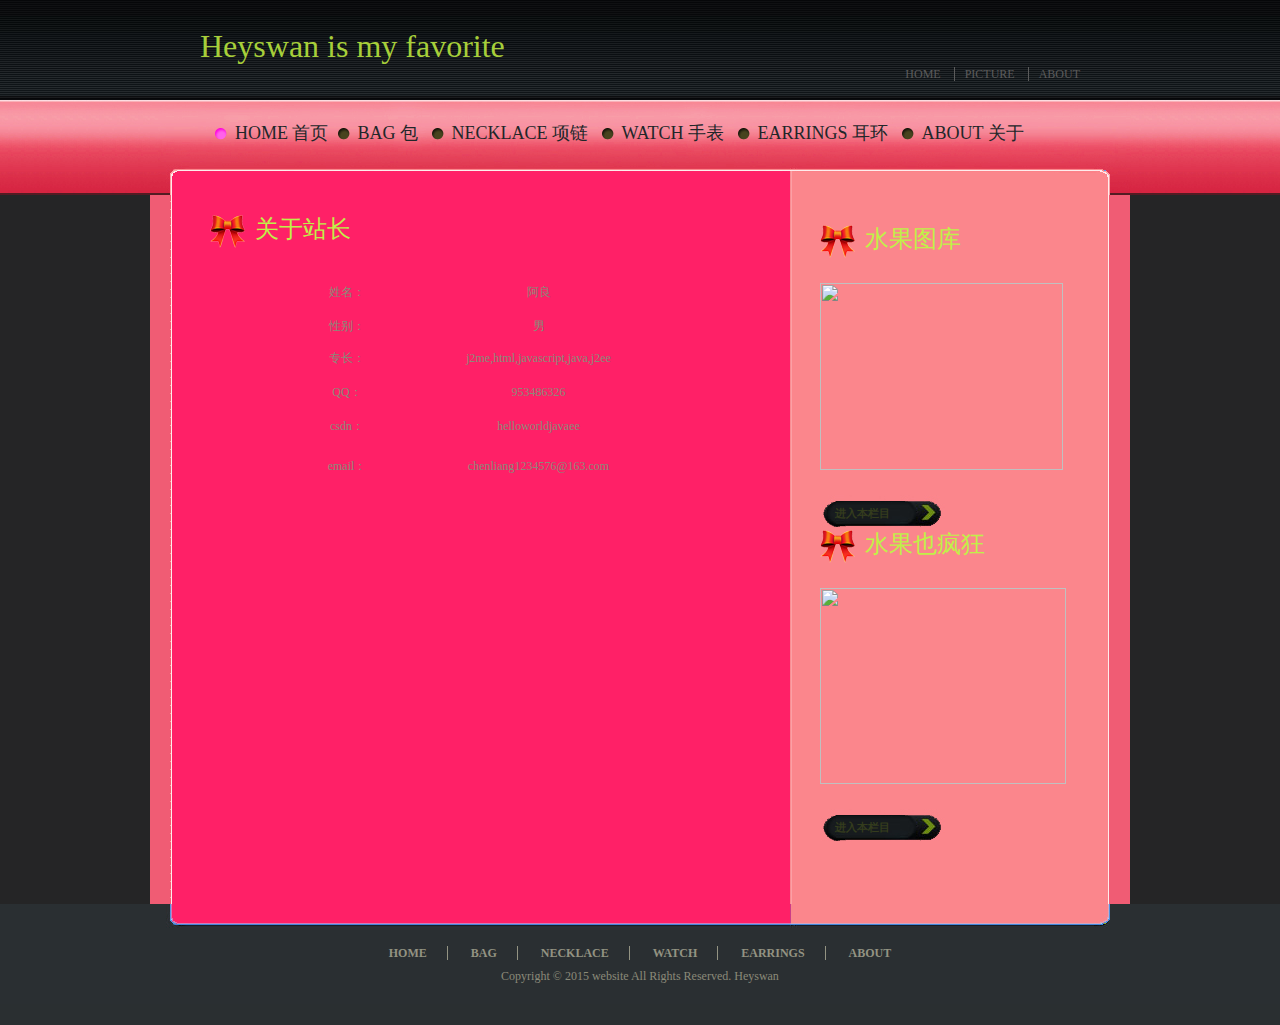
==== about.html @ e8434630 "web" ====
<!DOCTYPE html PUBLIC "-//W3C//DTD XHTML 1.0 Transitional//EN" "http://www.w3.org/TR/xhtml1/DTD/xhtml1-transitional.dtd">
<html xmlns="http://www.w3.org/1999/xhtml">
<head>
<meta http-equiv="Content-Type" content="text/html; charset=utf-8" />
<title>Heyswan</title> 
<link href="css/templatemo_style.css" rel="stylesheet" type="text/css" />
<link href="css/s3slider.css" rel="stylesheet" type="text/css" />
<script type="text/javascript" src="js/jquery.js"></script>
<script type="text/javascript" src="js/s3Slider.js"></script>

<script language="javascript" type="text/javascript">
function clearText(field)
{
    if (field.defaultValue == field.value) field.value = '';
    else if (field.value == '') field.value = field.defaultValue;
}
</script>
</head>
<body>

<div id="templatemo_site_title_bar_wrapper">

    <div id="templatemo_site_title_bar">
        <div id="site_title">
            <h1>
            <a href="index.html" target="_parent">Heyswan is my favorite</a>            </h1>
        </div>
        
        <ul id="top_menu">
            <li class="first"><a href="index.html">HOME</a></li>
            <li><a href="watch.html">PICTURE</a></li>
            <li><a href="about.html">ABOUT</a></li>
        </ul>
    
    </div> <!-- end of site title bar -->
</div> <!-- end of site title bar wrapper -->
 
<div id="templatemo_menu_wrapper">

	<div id="templatemo_menu">
    
   		 <ul>
			<li><a href="index.html" class="current fast">HOME 首页&nbsp;&nbsp;</a></li>
            <li><a href="bag.html" target="_blank">BAG 包 &nbsp;&nbsp;</a></li>
            <li><a href="necklace.html" target="_blank">NECKLACE 项链 &nbsp;&nbsp;</a></li>
            <li><a href="watch.html" target="_blank">WATCH 手表 &nbsp;&nbsp;</a></li>
            <li><a href="earrings.html" target="_blank">EARRINGS 耳环 &nbsp;&nbsp;</a></li>
            <li><a href="about.html" target="_blank">ABOUT 关于 &nbsp;&nbsp;</a></li>
        </ul>
    
    </div> <!-- end of menu -->

</div> <!-- end of menu wrapper -->

<div id="templatemo_content">

 <div id="main_column">
            
                <div class="section_w560">
                    <h2><a href="http://www.865171.cn" target="_parent">关于站长</a></h2>
                     
                    <table width="385" border="0" align="center">
                      <tr>
                        <td width="113" align="center">姓名：</td>
                        <td width="262" height="32" align="center">阿良</td>
                      </tr>
                      <tr>
                        <td height="27" align="center">性别：</td>
                        <td align="center">男</td>
                      </tr>
                      <tr>
                        <td align="center">专长：</td>
                        <td height="29" align="center">j2me,html,javascript,java,j2ee</td>
                      </tr>
                      <tr>
                        <td height="31" align="center">QQ：</td>
                        <td align="center">953486326</td>
                      </tr>
                      <tr>
                        <td align="center">csdn：</td>
                        <td height="29" align="center">helloworldjavaee</td>
                      </tr>
                      <tr>
                        <td align="center">email：</td>
                        <td height="43" align="center">chenliang1234576@163.com</td>
                      </tr>
                    </table>
                    <p><br />
                      <br />
                      <br />
                    </p>
                    <div class="cleaner"></div>
    </div>
                
                 <div class="section_w560"></li>
                  </ul> 
					</div>
                
                 <div class="cleaner"></div>
  </div> <!-- end of main column -->
            
  <div id="side_column">
            
                <div class="side_column_box">
                    <h2>水果图库</h2>
                    
                    <div class="news_section">
                      <h3><img src="fruit_img/qljkpic062200004.jpg" width="243" height="187" /></h3>
                  </div>
				      <div class="button bottom_02"><a href="watch.html">进入本栏目</a></div>   
					 <h2>水果也疯狂</h2>
                     <div class="news_section"><img src="fruit_img/2006081914201280156.jpg" width="246" height="196" />
                       <h3> <a href="http://www.865171.cn"></a></h3>
                  </div>
                    
                    <div class="button bottom_02"><a href="http://www.865171.cn">进入本栏目</a></div>   
                </div>
                
  </div>
            <!-- end of side column -->

	<div class="cleaner"></div>
    
</div> <!-- end of content -->

<div id="templatemo_footer_wrapper">

  <div id="templatemo_footer">
    
        <ul class="footer_menu">
            <li><a href="index.html" target="_blank">HOME</a></li>
            <li><a href="bag.html" target="_blank">BAG</a></li>
            <li><a href="necklace.html" target="_blank">NECKLACE</a></li>
            <li><a href="watch.html" target="_blank">WATCH</a></li>
            <li><a href="earrings.html" target="_blank">EARRINGS</a></li>
            <li class="last_menu"><a href="about.html" target="_blank">ABOUT</a></li>
        </ul>

      Copyright © 2015 website All Rights Reserved. Heyswan    </div> 
	<!-- end of footer -->
    
</div> <!-- end of footer wrapper -->
</body>
</html>
---- css/templatemo_style.css ----
/*
Credit: http://www.865171.cn
*/

body {
	margin: 0;
	padding: 0;
	line-height: 1.5em;
	font-family: Georgia, "Times New Roman", Times, serif;
	font-size: 12px;
	color: #8a8a79;
	background: #252526 ;
}
		
a:link, a:visited { color: #c0f048; text-decoration: none; font-weight: normal; } 
a:active, a:hover { color: #FFFF00; text-decoration: underline; }

p { margin: 0px; padding: 0px; }

img { margin: 0px; padding: 0px; border: none; }

.cleaner { clear: both; width: 100%; height: 0px; font-size: 0px;  }

.cleaner_h10 { clear: both; width:100%; height: 10px; }
.cleaner_h20 { clear: both; width:100%; height: 20px; }
.cleaner_h30 { clear: both; width:100%; height: 30px; }
.cleaner_h40 { clear: both; width:100%; height: 40px; }
.cleaner_h50 { clear: both; width:100%; height: 50px; }
.cleaner_h60 { clear: both; width:100%; height: 60px; }

.divider {
	clear: both;
	padding-bottom: 15px;
	margin-bottom: 30px;
	background: url(../images/templatemo_horizontal_divider.jpg) bottom repeat-x;
}

.fl { float: left; }
.fr { float: right; }

.m_right { margin-right: 30px; }

.button a {
	display: block;
	width: 125px;
	height: 26px;
	padding: 9px 0 0 15px;
	color: #343c1d;
	font-size: 11px;
	font-weight: bold;
	text-decoration: none;
}

.button a:hover {
	color: #c0f048;
}

.bottom_01 {
	background:url(../images/templatemo_button_01.jpg) no-repeat;
}

.bottom_02 {
	background:url(../images/templatemo_button_02.jpg) no-repeat;
}

h1 {
	margin: 0px;
	padding: 2px 0;
	font-size: 30px;
	font-weight: bold;
}

h2 {
	margin: 0px;
	padding: 2px 0;
	font-size: 30px;
	font-weight: normal;
}

h3 {
	margin: 0 0 10px 0;
	padding: 0;
	font-size: 14px;
	font-weight: bold;
	color: #8a8a79;	
}

h4 {
	margin: 0px;
	padding: 0px;
	font-size: 14px;
	font-weight: bold;
}

.image_wrapper {
	border: 1px solid #ffffff;
	margin-top: 3px;
	margin-bottom: 5px;
}

.fl_image {
	float: left;
	margin-right: 15px 
}

.fr_image {
	float: right;
	margin-left: 15px 
}

.list_01 {
	margin: 0 0 20px 40px;
	padding: 0px;
	list-style: decimal;
}

.list_01 li {
	margin: 0 0 0 0;
	padding: 0 0 10px 0;
}

/* title bar */

#templatemo_site_title_bar_wrapper {
	width: 100%;
	height: 100px;
	margin: 0 auto;
	background: url(../images/templatemo_title_bar_bg.jpg) repeat-x;
}

#templatemo_site_title_bar {
	width: 980px;
	height: 100px;
	margin: 0 auto;
}

#templatemo_site_title_bar #site_title {
	float: left;

	margin-left: 50px;
	padding: 35px 0 0 0;
}

#site_title h1 a {
	margin: 0px;
	padding: 0px;
	font-size: 32px;
	color: #a7cf3a;
	font-weight: normal;
	text-decoration: none;
}

#site_title h1 a:hover {
	font-weight: normal;	
	text-decoration: none;
}

#site_title h1 a span {
	display: block;
	margin-top: 10px;
	font-size: 14px;
	color: #5c5c5c;
}

#templatemo_site_title_bar #top_menu {
	float:right;
	margin: 65px 50px 0 0;
	padding: 0px;
	list-style: none;
}

#top_menu li {
	margin: 0 0 0 10px;
	padding: 0 0 0 10px;
	display: inline;
	border-left: 1px solid #5c5c5c;
}

#top_menu li a {
	color: #5c5c5c;
}

#top_menu li a:hover {
	color: #c0f048;
	text-decoration: none;
}

#top_menu .first {
	border: none;
}

/* end of title bar */


/* banner */
#templatemo_banner_wrapper {
	clear: both;
	width: 100%;
	height: 300px;
	margin: 0 auto;
	background: #ff4d65;
}

#templatemo_banner {
	clear: both;
	width: 980px;
	height: 300px;
	margin: 0 auto;
	background: url(../images/templatemo_banner.gif) no-repeat;
}

#templatemo_banner #banner_content {
	float: right;
	width: 400px;
	margin: 50px 50px 0 0;
	overflow: hidden;	
}

#banner_content h2 {
	color: #4a4a4a;
	font-size: 26px;
	font-weight: normal;
	line-height: 30px;
	margin: 0 0 20px 0;
	padding: 2px 0;
}

#banner_content p {
	color: #4a4a4a;
	font-size: 18px;
	margin-bottom: 20px;
	line-height: 24px;
}

#banner_content a {
	font-size: 18px;
}

#templatemo_banner #gallery {
	float: left;
	margin: 50px 0 0 50px;
	position:relative;
	width: 380px;
	height: 180px;
	padding: 10px;
	background: url(../images/templatemo_banner_image_bg.jpg) no-repeat;
}
	#gallery a {
		float:left;
		position:absolute;
	}
	
	#gallery a img {
		border:none;
		width: 380px;
		height: 180px;
	}
	
	#gallery a.show {
		z-index:500
	}

	#gallery .caption {
	z-index:600;
	overflow: hidden;
	background-color:#000;
	color:#ffffff;
	width: 380px;
	height: 45px;
	margin-bottom: 10px;
	position:absolute;
	bottom:-2px;
	}

	#gallery .caption .content {
		margin:5px;
		font-size: 11px;
	}
	
	#gallery .caption .content h3 {
		margin:0;
		padding:0;
		font-size: 12px;
		font-weight: bold;
		color:#1DCCEF;
	}

/* end of banner */

/* menu */

#templatemo_menu_wrapper {
	clear: both;
	width: 100%;
	height: 95px;
	margin: 0 auto;
	background: url(../images/templatemo_menu_wrapper_bg.jpg) repeat-x;
}

#templatemo_menu {
	clear: both;
	width: 980px;
	height: 95px;
	margin: 0 auto;
	background: url(../images/templatemo_menu_bg.gif) center no-repeat;
}

#templatemo_menu ul {
	width: 850px;
	overflow: hidden;
	padding: 20px 0 0 0;
	margin: 0px auto;
	list-style: none;
}

#templatemo_menu ul li {
	padding: 0px;
	margin: 0px;
	display: inline;
}

#templatemo_menu ul li a {
	float: left;
	display: block;
	padding: 4px 0 5px 20px;
	font-size: 18px;
	text-align: left;
	font-weight: normal;
	text-decoration: none;
	color: #212629;	
	background: url(../images/templatemo_menu_bg.png) left center no-repeat;
	outline: none;
}

#templatemo_menu li a:hover, #templatemo_menu li .current {
	color: #212629;
	background: url(../images/templatemo_menu_hover.png) left center no-repeat;
}

/* end of menu */

/* content */

#templatemo_content {
	clear: both;
	width: 940px;
	padding: 0 20px;
	margin: 0 auto;
	background: url(../images/templatemo_content_bg.gif) repeat-y;
}

#templatemo_content h2 {
	color: #c0f048;
	height: 28px;
	padding: 5px 0 0 45px;
	margin: 0 0 25px 0;
	font-size: 24px;
}

#side_column {
	float: right;
	width: 260px;
	padding: 30px;
}

#side_column h2 {
	background: url(../images/templatemo_header_bg.png) left bottom no-repeat;
}

#main_column {
	float: left;
	width: 540px;
	padding: 20px 40px;
}

#main_column h2 {
	background: url(../images/templatemo_header_bg.png) left bottom no-repeat;	
}

#main_column p {
	text-align: justify;
	margin-bottom: 10px;
}

.side_column_box {
	clear: both;
	margin-bottom: 15px;
	padding-bottom: 15px;
}

.news_section {
	clear: both;
	margin-bottom: 25px;
}

.inputfield {
	height: 16px;
	width: 245px;
	padding: 2px 5px;
	margin: 0 0 10px 0;
	font-size: 12px;
	font-variant: normal;
	line-height: normal;
}

.submitbutton {
	float: right;
	margin: 0px;
	padding: 0 6px 3px 6px;
	cursor: pointer;
	font-size: 12px;
	text-align: center;
	vertical-align: bottom;
	white-space: pre;
}

.section_w540 {
	clear: both;
	width: 540px;
}

.section_260 {
	float: left;
	width: 260px;
}

/* end of content */

/* footer */

#templatemo_footer_wrapper {
	clear: both;
	width: 100%;
	margin: 0 auto;
	background: #2a2f31 url(../images/templatemo_footer_wrapper_bg.jpg) repeat-x;
}

#templatemo_footer {
	width: 940px;
	padding: 40px 20px;
	margin: 0 auto;
	text-align: center;
	background: url(../images/templatemo_footer_bg.jpg) no-repeat;
}

#templatemo_footer a {
	font-weight: bold;
	color: #939382;
}

#templatemo_footer .footer_menu {
	margin: 0 0 5px 0;
	padding: 0px;
	list-style: none;
}

.footer_menu li {
	margin: 0px;
	padding: 0 20px;
	display: inline;
	border-right: 1px solid #939382;
}

.footer_menu .last_menu {
	border: none;
}

/* end of footer */
---- css/s3slider.css ----
#slider {
	float: left;
	margin: 50px 0 0 50px;
    width: 400px; /* important to be same as image width */
    height: 200px; /* important to be same as image height */
    position: relative; /* important */
	background: url(images/templatemo_banner_image_bg.jpg) no-repeat;
	overflow: hidden;
}
#sliderContent {
	padding: 10px;
    width: 380px; /* important to be same as image width or wider */
	height: 180px;
    position: absolute;
	top: 0;
	margin-left: 0;
}
#sliderContent .sliderImage {
    float: left;
    position: relative;
	display: none;
}
.sliderImage span {
    position: absolute;
	font: 13px Arial, Helvetica, sans-serif;
    padding: 10px 15px;
    width: 350px;
    background-color: #000;
    filter: alpha(opacity=70);
    -moz-opacity: 0.7;
	-khtml-opacity: 0.7;
    opacity: 0.7;
    color: #fff;
    display: none;
}

.clea#sliderContent  {
	clear: both;
}
#sliderContent .sliderImage span strong {
    font-size: 15px;
}
#sliderContent .top {
	top: 0;
	left: 0;
}
#sliderContent .bottom {
	bottom: 0;
    left: 0;
}

.left {
	top: 0;
    left: 0;
	width: 250px !important;
	height: 150px;
}
.right {
	right: 0;
	bottom: 0;
	width: 250px !important;
	height: 155px;
}

ul { margin: 0; padding: 0; list-style-type: none; list-style: none;}

ul li { margin: 0; padding: 0; }
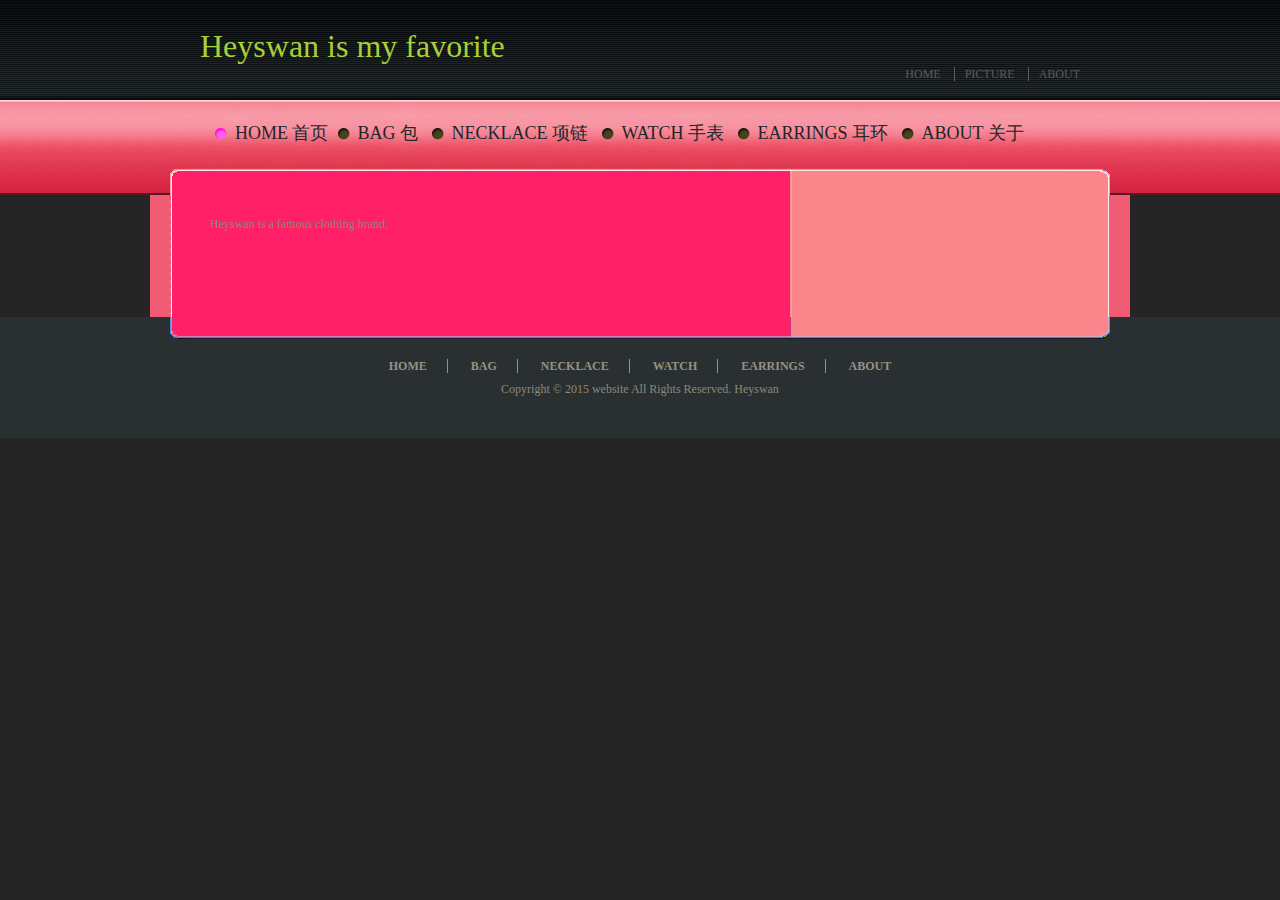
==== commit e88c4d48: "remove about comment" ====
--- a/about.html
+++ b/about.html
@@ -56,34 +56,9 @@
 
  <div id="main_column">
             
-                <div class="section_w560">
-                    <h2><a href="http://www.865171.cn" target="_parent">关于站长</a></h2>
-                     
+                <div class="section_w560">                                        
                     <table width="385" border="0" align="center">
-                      <tr>
-                        <td width="113" align="center">姓名：</td>
-                        <td width="262" height="32" align="center">阿良</td>
-                      </tr>
-                      <tr>
-                        <td height="27" align="center">性别：</td>
-                        <td align="center">男</td>
-                      </tr>
-                      <tr>
-                        <td align="center">专长：</td>
-                        <td height="29" align="center">j2me,html,javascript,java,j2ee</td>
-                      </tr>
-                      <tr>
-                        <td height="31" align="center">QQ：</td>
-                        <td align="center">953486326</td>
-                      </tr>
-                      <tr>
-                        <td align="center">csdn：</td>
-                        <td height="29" align="center">helloworldjavaee</td>
-                      </tr>
-                      <tr>
-                        <td align="center">email：</td>
-                        <td height="43" align="center">chenliang1234576@163.com</td>
-                      </tr>
+                      Heyswan is a famous clothing brand.
                     </table>
                     <p><br />
                       <br />
@@ -101,19 +76,7 @@
             
   <div id="side_column">
             
-                <div class="side_column_box">
-                    <h2>水果图库</h2>
-                    
-                    <div class="news_section">
-                      <h3><img src="fruit_img/qljkpic062200004.jpg" width="243" height="187" /></h3>
-                  </div>
-				      <div class="button bottom_02"><a href="watch.html">进入本栏目</a></div>   
-					 <h2>水果也疯狂</h2>
-                     <div class="news_section"><img src="fruit_img/2006081914201280156.jpg" width="246" height="196" />
-                       <h3> <a href="http://www.865171.cn"></a></h3>
-                  </div>
-                    
-                    <div class="button bottom_02"><a href="http://www.865171.cn">进入本栏目</a></div>   
+                <div class="side_column_box">                   
                 </div>
                 
   </div>
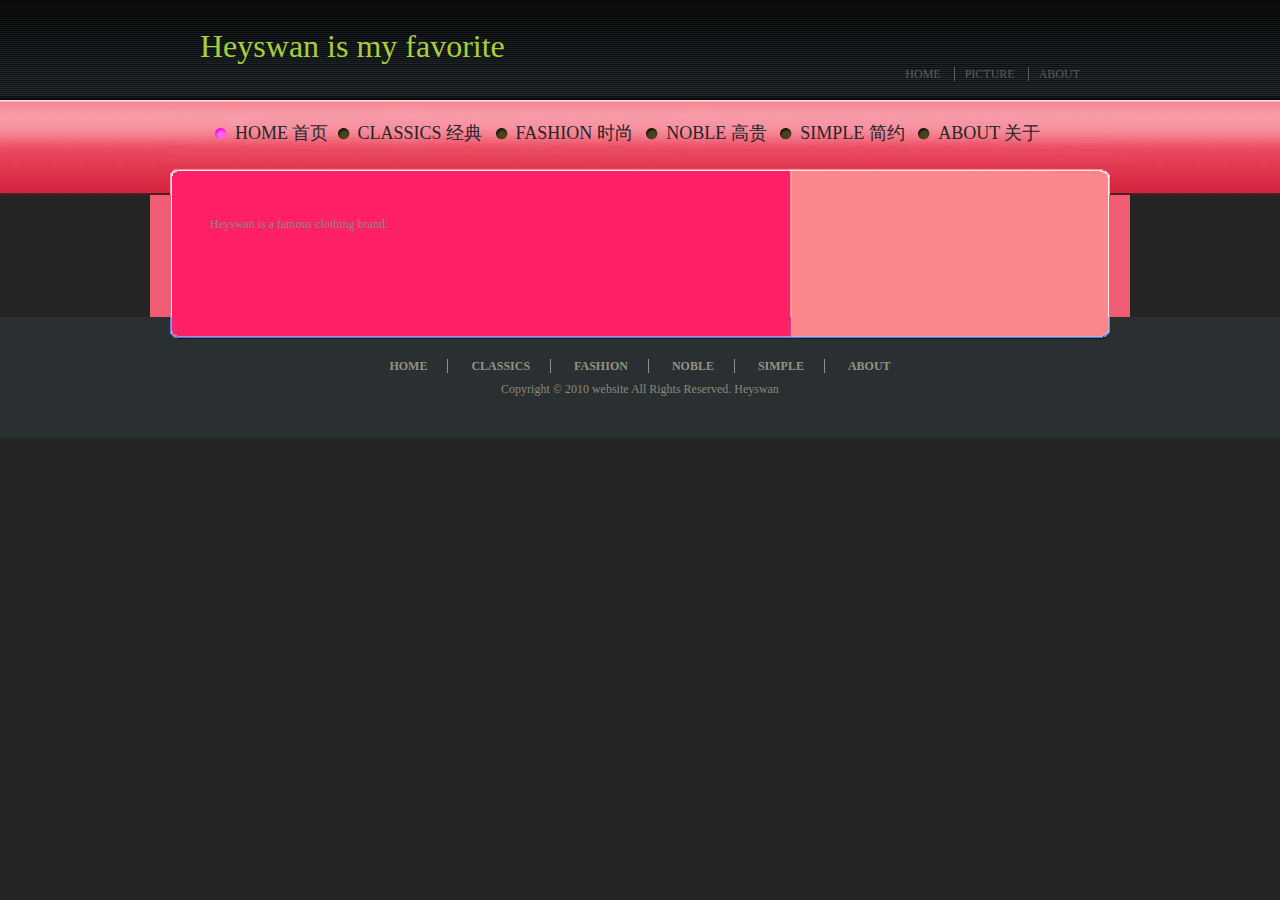
==== commit 0bcc9933: "【modify erro msg】" ====
--- a/about.html
+++ b/about.html
@@ -41,10 +41,10 @@
     
    		 <ul>
 			<li><a href="index.html" class="current fast">HOME 首页&nbsp;&nbsp;</a></li>
-            <li><a href="bag.html" target="_blank">BAG 包 &nbsp;&nbsp;</a></li>
-            <li><a href="necklace.html" target="_blank">NECKLACE 项链 &nbsp;&nbsp;</a></li>
-            <li><a href="watch.html" target="_blank">WATCH 手表 &nbsp;&nbsp;</a></li>
-            <li><a href="earrings.html" target="_blank">EARRINGS 耳环 &nbsp;&nbsp;</a></li>
+            <li><a href="bag.html" target="_blank">CLASSICS 经典 &nbsp;&nbsp;</a></li>
+            <li><a href="necklace.html" target="_blank">FASHION 时尚 &nbsp;&nbsp;</a></li>
+            <li><a href="watch.html" target="_blank">NOBLE 高贵 &nbsp;&nbsp;</a></li>
+            <li><a href="earrings.html" target="_blank">SIMPLE 简约 &nbsp;&nbsp;</a></li>
             <li><a href="about.html" target="_blank">ABOUT 关于 &nbsp;&nbsp;</a></li>
         </ul>
     
@@ -92,14 +92,14 @@
     
         <ul class="footer_menu">
             <li><a href="index.html" target="_blank">HOME</a></li>
-            <li><a href="bag.html" target="_blank">BAG</a></li>
-            <li><a href="necklace.html" target="_blank">NECKLACE</a></li>
-            <li><a href="watch.html" target="_blank">WATCH</a></li>
-            <li><a href="earrings.html" target="_blank">EARRINGS</a></li>
+            <li><a href="bag.html" target="_blank">CLASSICS</a></li>
+            <li><a href="necklace.html" target="_blank">FASHION</a></li>
+            <li><a href="watch.html" target="_blank">NOBLE</a></li>
+            <li><a href="earrings.html" target="_blank">SIMPLE</a></li>
             <li class="last_menu"><a href="about.html" target="_blank">ABOUT</a></li>
         </ul>
 
-      Copyright © 2015 website All Rights Reserved. Heyswan    </div> 
+      Copyright © 2010 website All Rights Reserved. Heyswan    </div> 
 	<!-- end of footer -->
     
 </div> <!-- end of footer wrapper -->
